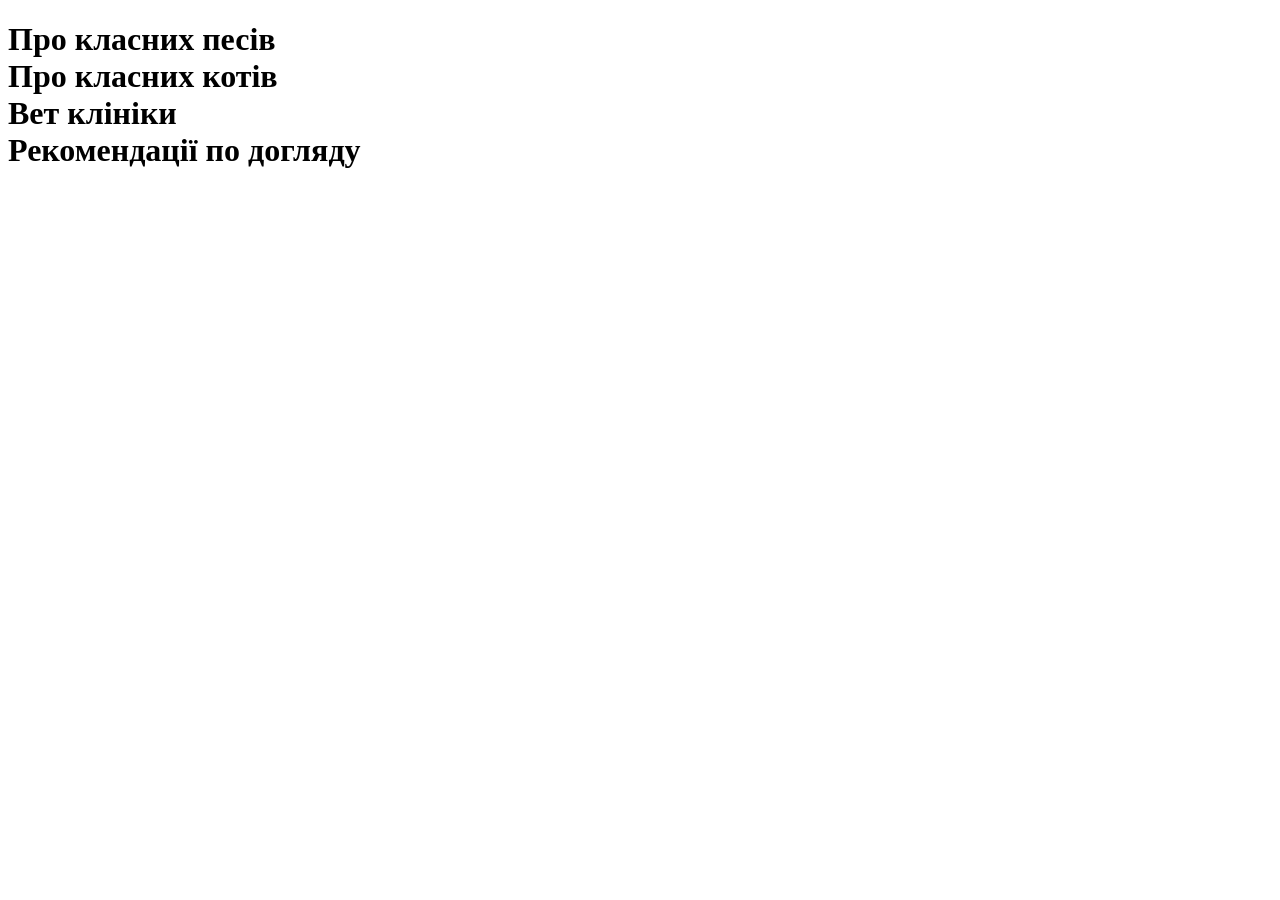
==== index.html @ 20bef826 "[ADD] sections" ====
<!DOCTYPE html>
<html lang="en">
<head>
    <meta charset="UTF-8">
    <meta name="viewport" content="width=device-width, initial-scale=1.0">
    <title>Document</title>
</head>
<body>
    <h1>
        <section>Про класних песів</section>
        <section>Про класних котів</section>
        <section>Вет клініки</section>
        <section>Рекомендації по догляду</section>
    </h1>
</body>
</html>
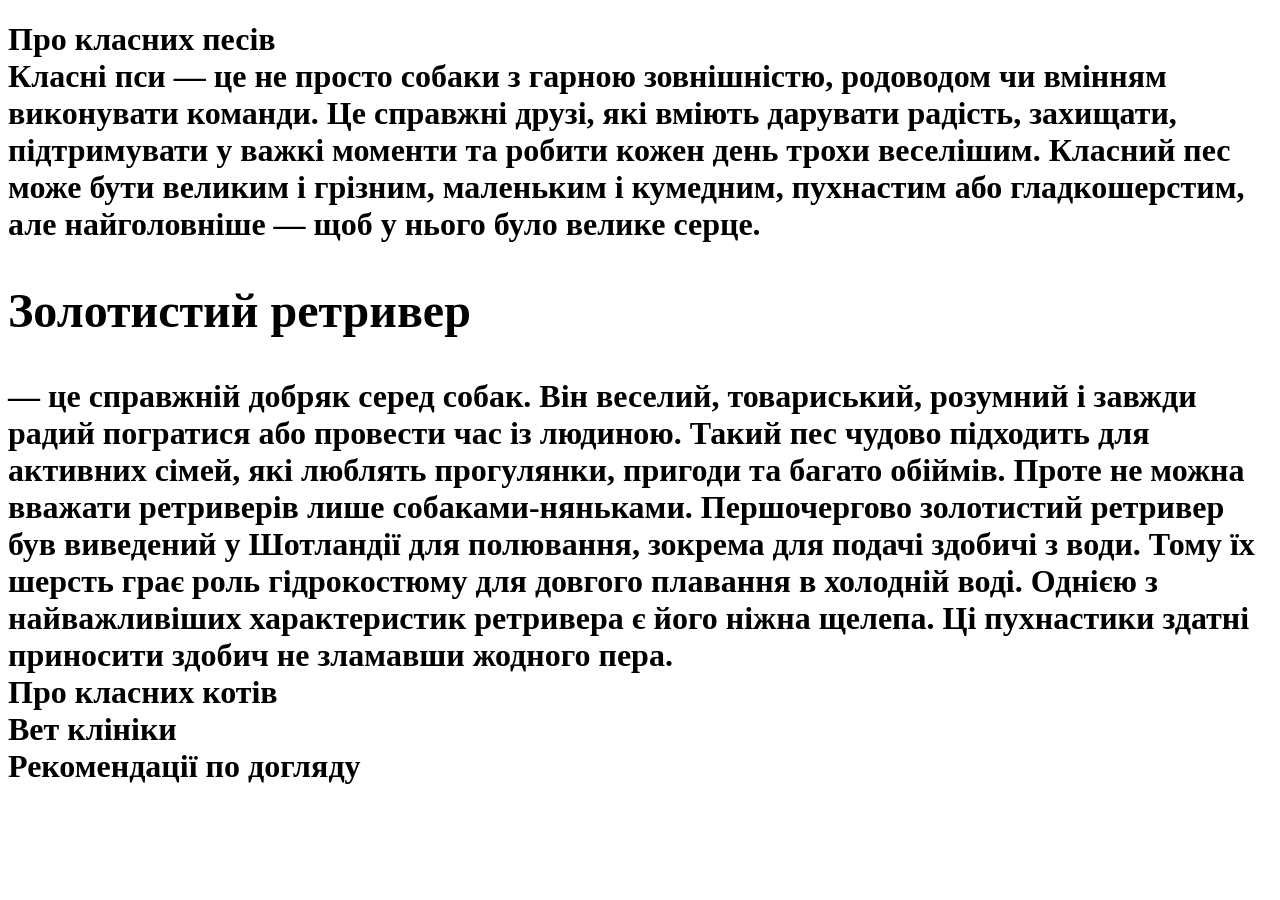
==== commit a85cd43a: "[ADD] golden retriver" ====
--- a/index.html
+++ b/index.html
@@ -8,6 +8,18 @@
 <body>
     <h1>
         <section>Про класних песів</section>
+        <article>Класні пси — це не просто собаки з гарною зовнішністю, родоводом чи вмінням виконувати команди. 
+            Це справжні друзі, які вміють дарувати радість, захищати, підтримувати у важкі моменти та робити кожен день трохи веселішим. 
+            Класний пес може бути великим і грізним, маленьким і кумедним, 
+            пухнастим або гладкошерстим, але найголовніше — щоб у нього було велике серце.
+        <h2>Золотистий ретривер</h2>— це справжній добряк серед собак. 
+        Він веселий, товариський, розумний і завжди радий погратися 
+        або провести час із людиною. 
+        Такий пес чудово підходить для активних сімей, які люблять прогулянки,
+         пригоди та багато обіймів. Проте не можна вважати ретриверів лише 
+        собаками-няньками. Першочергово золотистий ретривер був виведений у Шотландії
+    для полювання, зокрема для подачі здобичі з води. Тому їх шерсть грає роль гідрокостюму для довгого плавання в холодній воді. 
+Однією з найважливіших характеристик ретривера є його ніжна щелепа. Ці пухнастики здатні приносити здобич не зламавши жодного пера.</article>
         <section>Про класних котів</section>
         <section>Вет клініки</section>
         <section>Рекомендації по догляду</section>
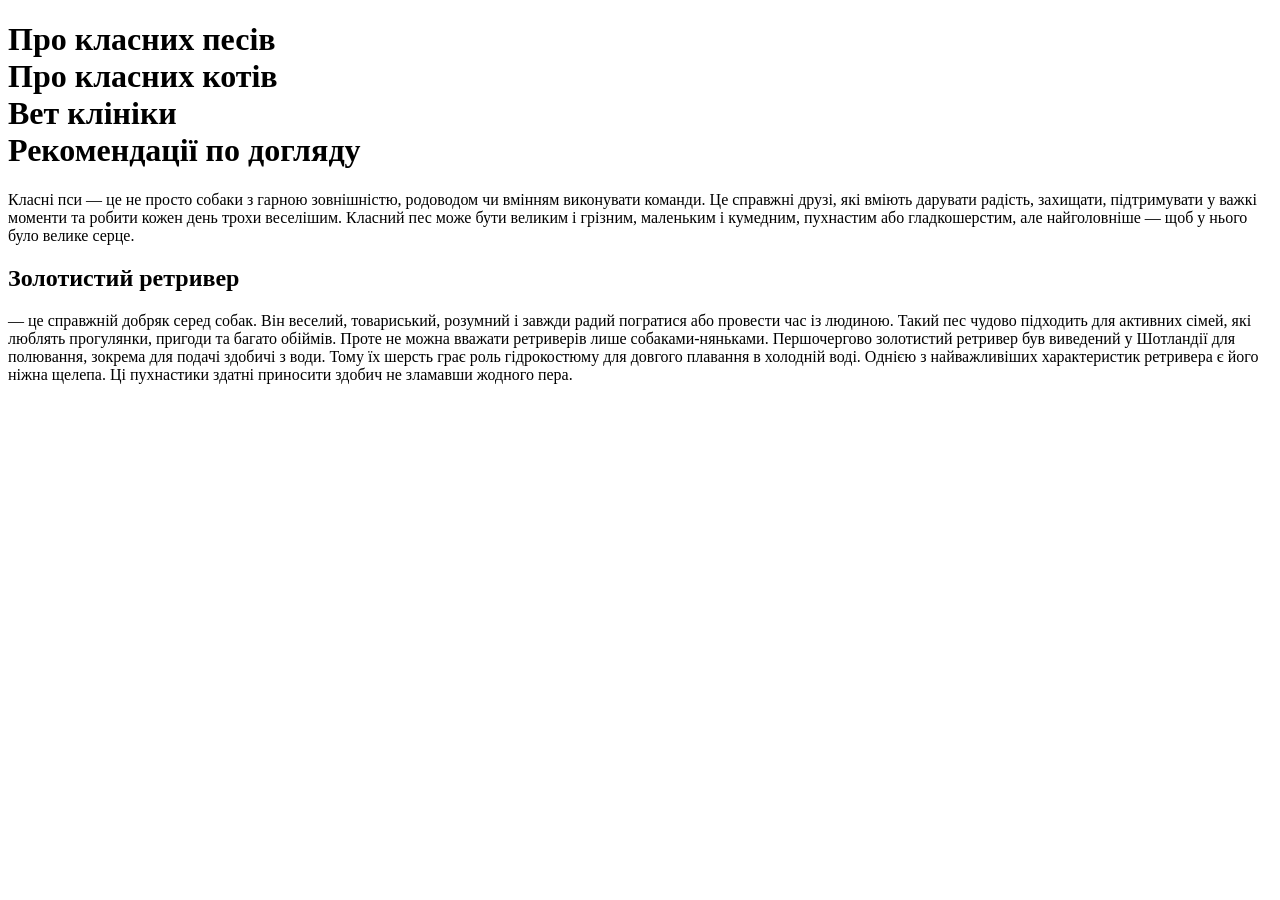
==== commit d1bdeef0: "[change]" ====
--- a/index.html
+++ b/index.html
@@ -8,7 +8,11 @@
 <body>
     <h1>
         <section>Про класних песів</section>
-        <article>Класні пси — це не просто собаки з гарною зовнішністю, родоводом чи вмінням виконувати команди. 
+        <section>Про класних котів</section>
+        <section>Вет клініки</section>
+        <section>Рекомендації по догляду</section>
+    </h1> 
+    <article>Класні пси — це не просто собаки з гарною зовнішністю, родоводом чи вмінням виконувати команди. 
             Це справжні друзі, які вміють дарувати радість, захищати, підтримувати у важкі моменти та робити кожен день трохи веселішим. 
             Класний пес може бути великим і грізним, маленьким і кумедним, 
             пухнастим або гладкошерстим, але найголовніше — щоб у нього було велике серце.
@@ -20,9 +24,5 @@
         собаками-няньками. Першочергово золотистий ретривер був виведений у Шотландії
     для полювання, зокрема для подачі здобичі з води. Тому їх шерсть грає роль гідрокостюму для довгого плавання в холодній воді. 
 Однією з найважливіших характеристик ретривера є його ніжна щелепа. Ці пухнастики здатні приносити здобич не зламавши жодного пера.</article>
-        <section>Про класних котів</section>
-        <section>Вет клініки</section>
-        <section>Рекомендації по догляду</section>
-    </h1>
 </body>
 </html>
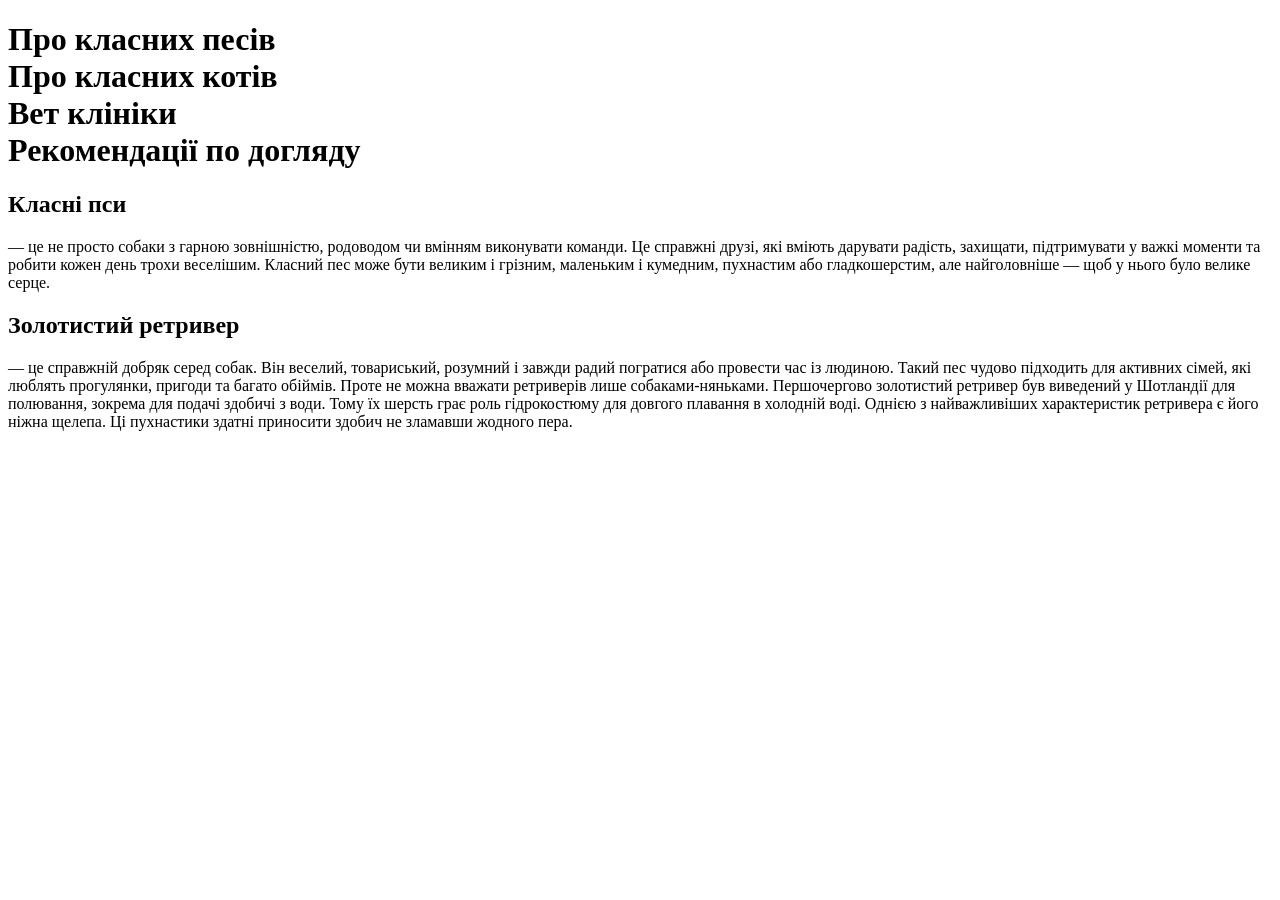
==== commit 9ae00c7b: "1" ====
--- a/index.html
+++ b/index.html
@@ -12,7 +12,7 @@
         <section>Вет клініки</section>
         <section>Рекомендації по догляду</section>
     </h1> 
-    <article>Класні пси — це не просто собаки з гарною зовнішністю, родоводом чи вмінням виконувати команди. 
+    <article><h2>Класні пси</h2> — це не просто собаки з гарною зовнішністю, родоводом чи вмінням виконувати команди. 
             Це справжні друзі, які вміють дарувати радість, захищати, підтримувати у важкі моменти та робити кожен день трохи веселішим. 
             Класний пес може бути великим і грізним, маленьким і кумедним, 
             пухнастим або гладкошерстим, але найголовніше — щоб у нього було велике серце.
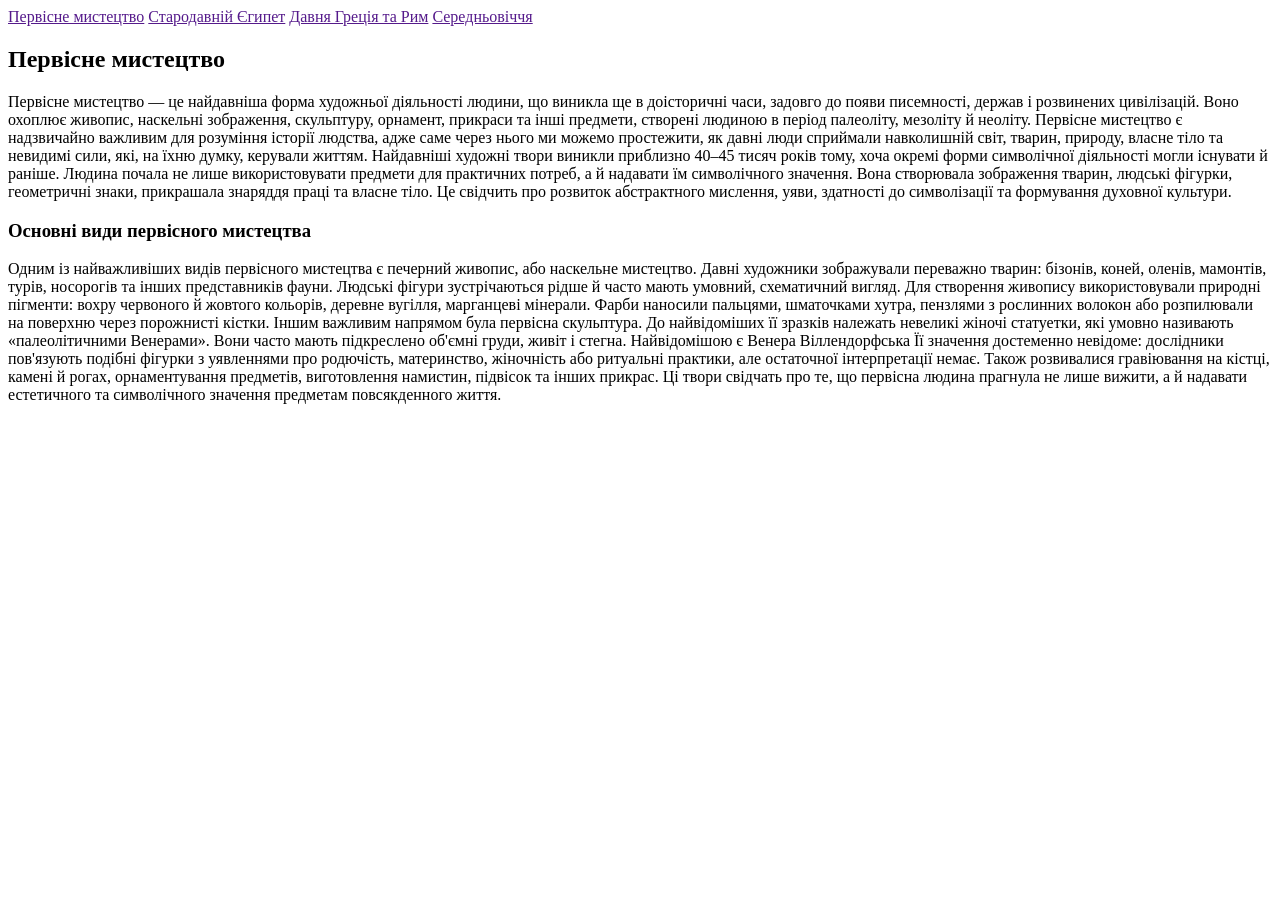
==== commit 716b5761: "[CHANGE] to historu of art" ====
--- a/index.html
+++ b/index.html
@@ -3,26 +3,39 @@
 <head>
     <meta charset="UTF-8">
     <meta name="viewport" content="width=device-width, initial-scale=1.0">
-    <title>Document</title>
+    <title>History of art</title>
 </head>
 <body>
-    <h1>
-        <section>Про класних песів</section>
-        <section>Про класних котів</section>
-        <section>Вет клініки</section>
-        <section>Рекомендації по догляду</section>
-    </h1> 
-    <article><h2>Класні пси</h2> — це не просто собаки з гарною зовнішністю, родоводом чи вмінням виконувати команди. 
-            Це справжні друзі, які вміють дарувати радість, захищати, підтримувати у важкі моменти та робити кожен день трохи веселішим. 
-            Класний пес може бути великим і грізним, маленьким і кумедним, 
-            пухнастим або гладкошерстим, але найголовніше — щоб у нього було велике серце.
-        <h2>Золотистий ретривер</h2>— це справжній добряк серед собак. 
-        Він веселий, товариський, розумний і завжди радий погратися 
-        або провести час із людиною. 
-        Такий пес чудово підходить для активних сімей, які люблять прогулянки,
-         пригоди та багато обіймів. Проте не можна вважати ретриверів лише 
-        собаками-няньками. Першочергово золотистий ретривер був виведений у Шотландії
-    для полювання, зокрема для подачі здобичі з води. Тому їх шерсть грає роль гідрокостюму для довгого плавання в холодній воді. 
-Однією з найважливіших характеристик ретривера є його ніжна щелепа. Ці пухнастики здатні приносити здобич не зламавши жодного пера.</article>
-</body>
+    <nav>
+        <a href="">Первісне мистецтво</a>
+        <a href="">Стародавній Єгипет</a>
+        <a href="">Давня Греція та Рим</a>
+        <a href="">Середньовіччя</a>
+    </nav>
+
+    <main><article>
+        <h2>Первісне мистецтво</h2>
+        <section>Первісне мистецтво — це найдавніша форма художньої діяльності людини, 
+            що виникла ще в доісторичні часи, задовго до появи писемності, 
+            держав і розвинених цивілізацій. Воно охоплює живопис, наскельні зображення, 
+            скульптуру, орнамент, прикраси та інші предмети, створені людиною в період палеоліту, мезоліту й неоліту. 
+            Первісне мистецтво є надзвичайно важливим для розуміння історії людства, адже саме через нього ми можемо простежити, 
+            як давні люди сприймали навколишній світ, тварин, природу, власне тіло та невидимі сили, які, на їхню думку, керували життям.
+            Найдавніші художні твори виникли приблизно 40–45 тисяч років тому, хоча окремі форми символічної діяльності могли існувати й раніше. 
+            Людина почала не лише використовувати предмети для практичних потреб, а й надавати їм символічного значення. Вона створювала зображення тварин,
+            людські фігурки, геометричні знаки, прикрашала знаряддя праці та власне тіло. Це свідчить про розвиток абстрактного мислення, уяви, здатності до 
+            символізації та формування духовної культури. <h3>Основні види первісного мистецтва</h3> Одним із найважливіших видів первісного мистецтва 
+            є печерний живопис, або наскельне мистецтво. Давні художники зображували переважно тварин: бізонів, коней, оленів, 
+            мамонтів, турів, носорогів та інших представників фауни. Людські фігури зустрічаються рідше й часто мають умовний, схематичний вигляд. 
+            Для створення живопису використовували природні пігменти: вохру червоного й жовтого кольорів, деревне вугілля, марганцеві мінерали. 
+            Фарби наносили пальцями, шматочками хутра, пензлями з рослинних волокон або розпилювали на поверхню через порожнисті кістки.
+            Іншим важливим напрямом була первісна скульптура. До найвідоміших її зразків належать невеликі жіночі статуетки, які умовно називають «палеолітичними Венерами». 
+            Вони часто мають підкреслено об'ємні груди, живіт і стегна. Найвідомішою є
+            Венера Віллендорфська
+            Її значення достеменно невідоме: дослідники пов'язують подібні фігурки з уявленнями про родючість,
+             материнство, жіночність або ритуальні практики, але остаточної інтерпретації немає. Також розвивалися гравіювання на кістці, камені й рогах, орнаментування предметів, 
+             виготовлення намистин, підвісок та інших прикрас. Ці твори свідчать про те, що первісна людина прагнула не лише вижити, 
+             а й надавати естетичного та символічного значення предметам повсякденного життя.</section>
+    </article></main>
+    </body>
 </html>
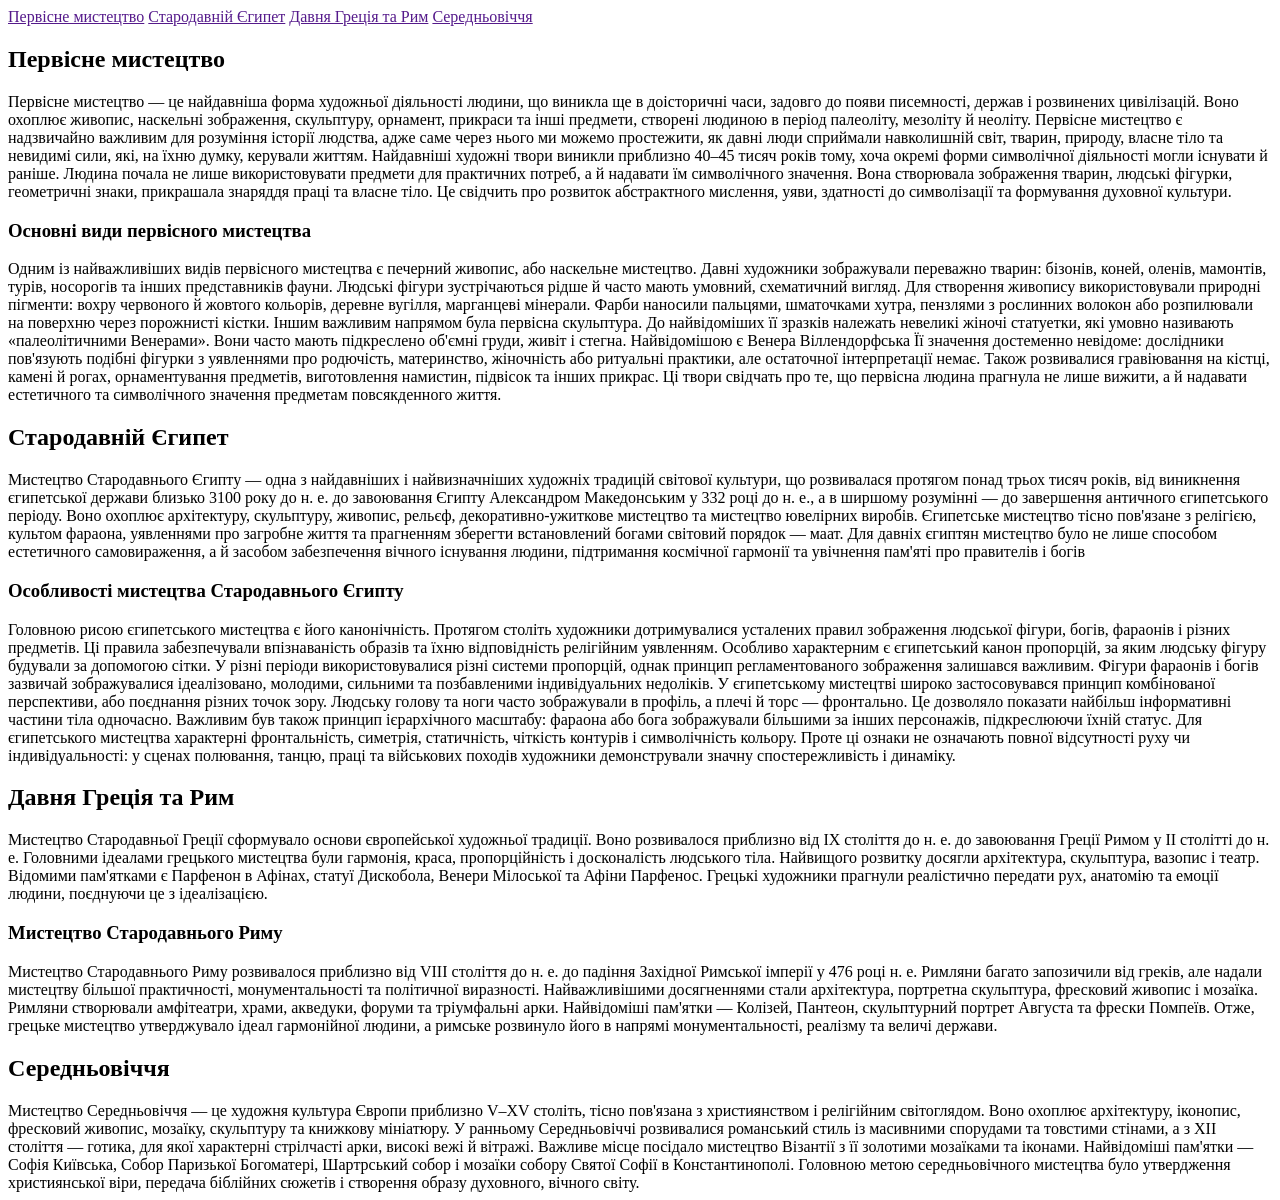
==== commit 7e2085b4: "[ADD]Text" ====
--- a/index.html
+++ b/index.html
@@ -13,7 +13,8 @@
         <a href="">Середньовіччя</a>
     </nav>
 
-    <main><article>
+    <main>
+        <article>
         <h2>Первісне мистецтво</h2>
         <section>Первісне мистецтво — це найдавніша форма художньої діяльності людини, 
             що виникла ще в доісторичні часи, задовго до появи писемності, 
@@ -36,6 +37,46 @@
              материнство, жіночність або ритуальні практики, але остаточної інтерпретації немає. Також розвивалися гравіювання на кістці, камені й рогах, орнаментування предметів, 
              виготовлення намистин, підвісок та інших прикрас. Ці твори свідчать про те, що первісна людина прагнула не лише вижити, 
              а й надавати естетичного та символічного значення предметам повсякденного життя.</section>
-    </article></main>
+    </article>
+<article>
+        <h2>Стародавній Єгипет</h2>
+        <section>Мистецтво Стародавнього Єгипту — одна з найдавніших і найвизначніших художніх традицій світової культури, що розвивалася протягом понад трьох тисяч років, 
+            від виникнення єгипетської держави близько 3100 року до н. е. до завоювання Єгипту Александром Македонським у 332 році до н. е., а в ширшому розумінні — до завершення 
+            античного єгипетського періоду. Воно охоплює архітектуру, скульптуру, живопис, рельєф, декоративно-ужиткове мистецтво та мистецтво ювелірних виробів.
+            Єгипетське мистецтво тісно пов'язане з релігією, культом фараона, уявленнями про загробне життя та прагненням зберегти встановлений богами світовий порядок — маат. 
+            Для давніх єгиптян мистецтво було не лише способом естетичного самовираження, а й засобом забезпечення вічного існування людини, підтримання космічної гармонії та увічнення
+             пам'яті про правителів і богів<h3>Особливості мистецтва Стародавнього Єгипту</h3> Головною рисою єгипетського мистецтва є його канонічність. 
+             Протягом століть художники дотримувалися усталених правил зображення людської фігури, богів, фараонів і різних предметів. Ці правила забезпечували впізнаваність 
+             образів та їхню відповідність релігійним уявленням. Особливо характерним є єгипетський канон пропорцій, за яким людську фігуру будували за допомогою сітки.
+              У різні періоди використовувалися різні системи пропорцій, однак принцип регламентованого зображення залишався важливим. Фігури фараонів і богів зазвичай зображувалися
+               ідеалізовано, молодими, сильними та позбавленими індивідуальних недоліків. У єгипетському мистецтві широко застосовувався принцип комбінованої 
+               перспективи, або поєднання різних точок зору. Людську голову та ноги часто зображували в профіль, а плечі й торс — фронтально. Це дозволяло показати найбільш 
+               інформативні частини тіла одночасно. Важливим був також принцип ієрархічного масштабу: фараона або бога зображували більшими за інших персонажів, підкреслюючи їхній
+                статус. Для єгипетського мистецтва характерні фронтальність, симетрія, статичність, чіткість контурів і символічність кольору. 
+                Проте ці ознаки не означають повної відсутності руху чи індивідуальності: у сценах полювання, танцю, праці та військових походів 
+                художники демонстрували значну спостережливість і динаміку.</section>
+    </article>
+    <article>
+        <h2>Давня Греція та Рим</h2>
+        <section>Мистецтво Стародавньої Греції сформувало основи європейської художньої традиції. 
+            Воно розвивалося приблизно від IX століття до н. е. до завоювання Греції Римом у II столітті до н. е. 
+            Головними ідеалами грецького мистецтва були гармонія, краса, пропорційність і досконалість людського тіла. Найвищого розвитку досягли архітектура, скульптура, вазопис і театр.
+             Відомими пам'ятками є Парфенон в Афінах, статуї Дискобола, Венери Мілоської та Афіни Парфенос. Грецькі художники прагнули реалістично передати рух, анатомію та емоції людини, поєднуючи 
+             це з ідеалізацією.<h3>Мистецтво Стародавнього Риму</h3> Мистецтво Стародавнього Риму розвивалося приблизно від VIII століття до н. е. до падіння Західної 
+             Римської імперії у 476 році н. е. Римляни багато запозичили від греків, але надали мистецтву більшої практичності, монументальності та політичної виразності.
+             Найважливішими досягненнями стали архітектура, портретна скульптура, фресковий живопис і мозаїка. Римляни створювали амфітеатри, храми, акведуки, форуми та
+              тріумфальні арки. Найвідоміші пам'ятки — Колізей, Пантеон, скульптурний портрет Августа та фрески Помпеїв. 
+              Отже, грецьке мистецтво утверджувало ідеал гармонійної людини, а римське розвинуло його в напрямі монументальності, реалізму та величі держави.</section>
+    </article>
+    <article>
+        <h2>Середньовіччя</h2>
+        <section>Мистецтво Середньовіччя — це художня культура Європи приблизно V–XV століть, тісно пов'язана з християнством і релігійним світоглядом. 
+            Воно охоплює архітектуру, іконопис, фресковий живопис, мозаїку, скульптуру та книжкову мініатюру. 
+            У ранньому Середньовіччі розвивалися романський стиль із масивними спорудами та товстими стінами, а з XII століття — готика, 
+            для якої характерні стрілчасті арки, високі вежі й вітражі. Важливе місце посідало мистецтво Візантії з її золотими мозаїками та іконами. 
+            Найвідоміші пам'ятки — Софія Київська, Собор Паризької Богоматері, Шартрський собор і мозаїки собору Святої Софії в Константинополі.
+            Головною метою середньовічного мистецтва було утвердження християнської віри, передача біблійних сюжетів і створення образу духовного, вічного світу.</section>
+    </article>
+</main>
     </body>
 </html>
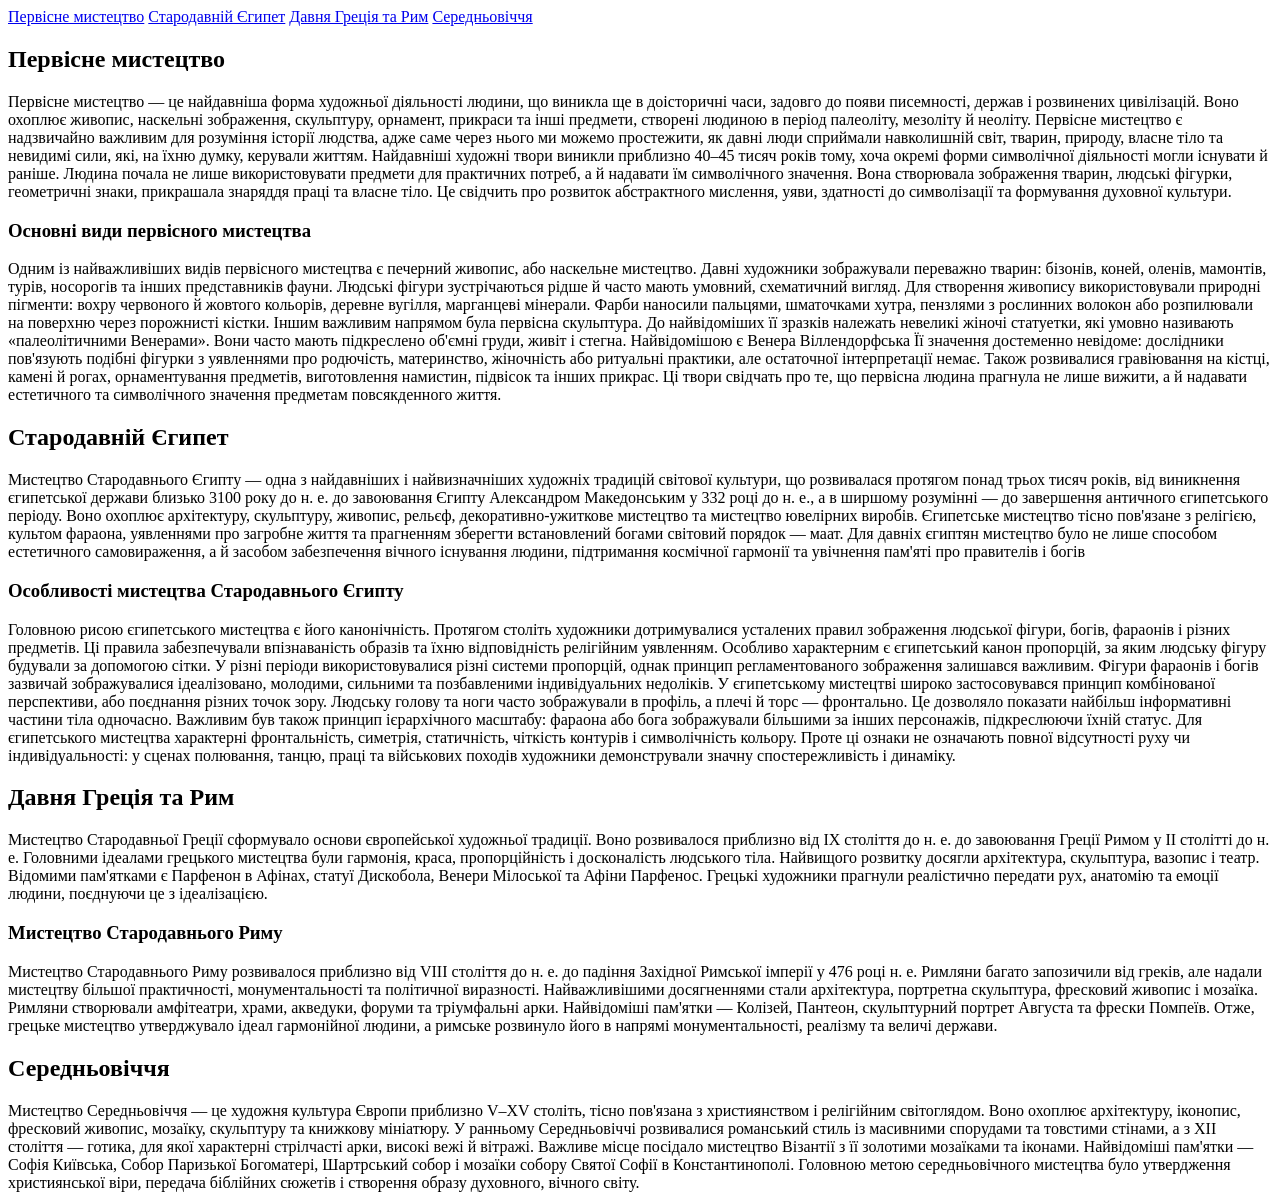
==== commit fe0a709c: "[ADD] inner href" ====
--- a/index.html
+++ b/index.html
@@ -7,15 +7,15 @@
 </head>
 <body>
     <nav>
-        <a href="">Первісне мистецтво</a>
-        <a href="">Стародавній Єгипет</a>
-        <a href="">Давня Греція та Рим</a>
-        <a href="">Середньовіччя</a>
+        <a href="#Первісне">Первісне мистецтво</a>
+        <a href="#Стародавній">Стародавній Єгипет</a>
+        <a href="#Давня Г">Давня Греція та Рим</a>
+        <a href="#Середньовіччя">Середньовіччя</a>
     </nav>
 
     <main>
         <article>
-        <h2>Первісне мистецтво</h2>
+        <h2 id="Первісне">Первісне мистецтво</h2>
         <section>Первісне мистецтво — це найдавніша форма художньої діяльності людини, 
             що виникла ще в доісторичні часи, задовго до появи писемності, 
             держав і розвинених цивілізацій. Воно охоплює живопис, наскельні зображення, 
@@ -39,7 +39,7 @@
              а й надавати естетичного та символічного значення предметам повсякденного життя.</section>
     </article>
 <article>
-        <h2>Стародавній Єгипет</h2>
+        <h2 id="Стародавній">Стародавній Єгипет</h2>
         <section>Мистецтво Стародавнього Єгипту — одна з найдавніших і найвизначніших художніх традицій світової культури, що розвивалася протягом понад трьох тисяч років, 
             від виникнення єгипетської держави близько 3100 року до н. е. до завоювання Єгипту Александром Македонським у 332 році до н. е., а в ширшому розумінні — до завершення 
             античного єгипетського періоду. Воно охоплює архітектуру, скульптуру, живопис, рельєф, декоративно-ужиткове мистецтво та мистецтво ювелірних виробів.
@@ -57,7 +57,7 @@
                 художники демонстрували значну спостережливість і динаміку.</section>
     </article>
     <article>
-        <h2>Давня Греція та Рим</h2>
+        <h2 id="Давня Г">Давня Греція та Рим</h2>
         <section>Мистецтво Стародавньої Греції сформувало основи європейської художньої традиції. 
             Воно розвивалося приблизно від IX століття до н. е. до завоювання Греції Римом у II столітті до н. е. 
             Головними ідеалами грецького мистецтва були гармонія, краса, пропорційність і досконалість людського тіла. Найвищого розвитку досягли архітектура, скульптура, вазопис і театр.
@@ -69,7 +69,7 @@
               Отже, грецьке мистецтво утверджувало ідеал гармонійної людини, а римське розвинуло його в напрямі монументальності, реалізму та величі держави.</section>
     </article>
     <article>
-        <h2>Середньовіччя</h2>
+        <h2 id="Середньовіччя">Середньовіччя</h2>
         <section>Мистецтво Середньовіччя — це художня культура Європи приблизно V–XV століть, тісно пов'язана з християнством і релігійним світоглядом. 
             Воно охоплює архітектуру, іконопис, фресковий живопис, мозаїку, скульптуру та книжкову мініатюру. 
             У ранньому Середньовіччі розвивалися романський стиль із масивними спорудами та товстими стінами, а з XII століття — готика, 
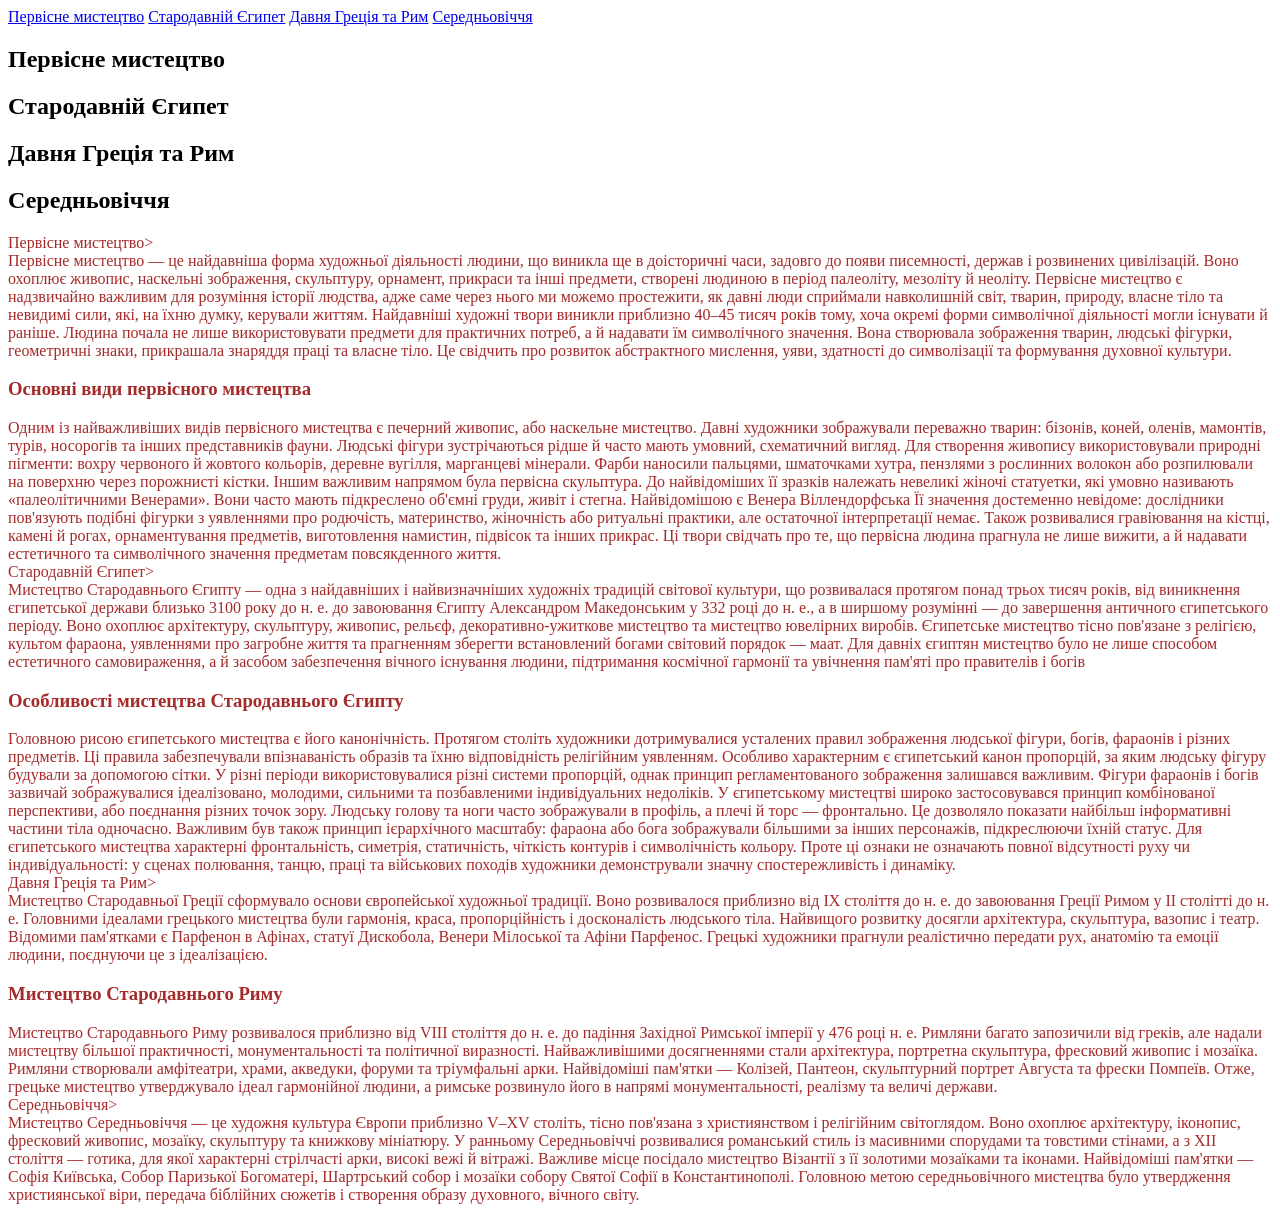
==== commit 0663485e: "Add files via upload" ====
--- a/index.html
+++ b/index.html
@@ -1,82 +1,85 @@
-<!DOCTYPE html>
-<html lang="en">
-<head>
-    <meta charset="UTF-8">
-    <meta name="viewport" content="width=device-width, initial-scale=1.0">
-    <title>History of art</title>
-</head>
-<body>
-    <nav>
-        <a href="#Первісне">Первісне мистецтво</a>
-        <a href="#Стародавній">Стародавній Єгипет</a>
-        <a href="#Давня Г">Давня Греція та Рим</a>
-        <a href="#Середньовіччя">Середньовіччя</a>
-    </nav>
-
-    <main>
-        <article>
-        <h2 id="Первісне">Первісне мистецтво</h2>
-        <section>Первісне мистецтво — це найдавніша форма художньої діяльності людини, 
-            що виникла ще в доісторичні часи, задовго до появи писемності, 
-            держав і розвинених цивілізацій. Воно охоплює живопис, наскельні зображення, 
-            скульптуру, орнамент, прикраси та інші предмети, створені людиною в період палеоліту, мезоліту й неоліту. 
-            Первісне мистецтво є надзвичайно важливим для розуміння історії людства, адже саме через нього ми можемо простежити, 
-            як давні люди сприймали навколишній світ, тварин, природу, власне тіло та невидимі сили, які, на їхню думку, керували життям.
-            Найдавніші художні твори виникли приблизно 40–45 тисяч років тому, хоча окремі форми символічної діяльності могли існувати й раніше. 
-            Людина почала не лише використовувати предмети для практичних потреб, а й надавати їм символічного значення. Вона створювала зображення тварин,
-            людські фігурки, геометричні знаки, прикрашала знаряддя праці та власне тіло. Це свідчить про розвиток абстрактного мислення, уяви, здатності до 
-            символізації та формування духовної культури. <h3>Основні види первісного мистецтва</h3> Одним із найважливіших видів первісного мистецтва 
-            є печерний живопис, або наскельне мистецтво. Давні художники зображували переважно тварин: бізонів, коней, оленів, 
-            мамонтів, турів, носорогів та інших представників фауни. Людські фігури зустрічаються рідше й часто мають умовний, схематичний вигляд. 
-            Для створення живопису використовували природні пігменти: вохру червоного й жовтого кольорів, деревне вугілля, марганцеві мінерали. 
-            Фарби наносили пальцями, шматочками хутра, пензлями з рослинних волокон або розпилювали на поверхню через порожнисті кістки.
-            Іншим важливим напрямом була первісна скульптура. До найвідоміших її зразків належать невеликі жіночі статуетки, які умовно називають «палеолітичними Венерами». 
-            Вони часто мають підкреслено об'ємні груди, живіт і стегна. Найвідомішою є
-            Венера Віллендорфська
-            Її значення достеменно невідоме: дослідники пов'язують подібні фігурки з уявленнями про родючість,
-             материнство, жіночність або ритуальні практики, але остаточної інтерпретації немає. Також розвивалися гравіювання на кістці, камені й рогах, орнаментування предметів, 
-             виготовлення намистин, підвісок та інших прикрас. Ці твори свідчать про те, що первісна людина прагнула не лише вижити, 
-             а й надавати естетичного та символічного значення предметам повсякденного життя.</section>
-    </article>
-<article>
-        <h2 id="Стародавній">Стародавній Єгипет</h2>
-        <section>Мистецтво Стародавнього Єгипту — одна з найдавніших і найвизначніших художніх традицій світової культури, що розвивалася протягом понад трьох тисяч років, 
-            від виникнення єгипетської держави близько 3100 року до н. е. до завоювання Єгипту Александром Македонським у 332 році до н. е., а в ширшому розумінні — до завершення 
-            античного єгипетського періоду. Воно охоплює архітектуру, скульптуру, живопис, рельєф, декоративно-ужиткове мистецтво та мистецтво ювелірних виробів.
-            Єгипетське мистецтво тісно пов'язане з релігією, культом фараона, уявленнями про загробне життя та прагненням зберегти встановлений богами світовий порядок — маат. 
-            Для давніх єгиптян мистецтво було не лише способом естетичного самовираження, а й засобом забезпечення вічного існування людини, підтримання космічної гармонії та увічнення
-             пам'яті про правителів і богів<h3>Особливості мистецтва Стародавнього Єгипту</h3> Головною рисою єгипетського мистецтва є його канонічність. 
-             Протягом століть художники дотримувалися усталених правил зображення людської фігури, богів, фараонів і різних предметів. Ці правила забезпечували впізнаваність 
-             образів та їхню відповідність релігійним уявленням. Особливо характерним є єгипетський канон пропорцій, за яким людську фігуру будували за допомогою сітки.
-              У різні періоди використовувалися різні системи пропорцій, однак принцип регламентованого зображення залишався важливим. Фігури фараонів і богів зазвичай зображувалися
-               ідеалізовано, молодими, сильними та позбавленими індивідуальних недоліків. У єгипетському мистецтві широко застосовувався принцип комбінованої 
-               перспективи, або поєднання різних точок зору. Людську голову та ноги часто зображували в профіль, а плечі й торс — фронтально. Це дозволяло показати найбільш 
-               інформативні частини тіла одночасно. Важливим був також принцип ієрархічного масштабу: фараона або бога зображували більшими за інших персонажів, підкреслюючи їхній
-                статус. Для єгипетського мистецтва характерні фронтальність, симетрія, статичність, чіткість контурів і символічність кольору. 
-                Проте ці ознаки не означають повної відсутності руху чи індивідуальності: у сценах полювання, танцю, праці та військових походів 
-                художники демонстрували значну спостережливість і динаміку.</section>
-    </article>
-    <article>
-        <h2 id="Давня Г">Давня Греція та Рим</h2>
-        <section>Мистецтво Стародавньої Греції сформувало основи європейської художньої традиції. 
-            Воно розвивалося приблизно від IX століття до н. е. до завоювання Греції Римом у II столітті до н. е. 
-            Головними ідеалами грецького мистецтва були гармонія, краса, пропорційність і досконалість людського тіла. Найвищого розвитку досягли архітектура, скульптура, вазопис і театр.
-             Відомими пам'ятками є Парфенон в Афінах, статуї Дискобола, Венери Мілоської та Афіни Парфенос. Грецькі художники прагнули реалістично передати рух, анатомію та емоції людини, поєднуючи 
-             це з ідеалізацією.<h3>Мистецтво Стародавнього Риму</h3> Мистецтво Стародавнього Риму розвивалося приблизно від VIII століття до н. е. до падіння Західної 
-             Римської імперії у 476 році н. е. Римляни багато запозичили від греків, але надали мистецтву більшої практичності, монументальності та політичної виразності.
-             Найважливішими досягненнями стали архітектура, портретна скульптура, фресковий живопис і мозаїка. Римляни створювали амфітеатри, храми, акведуки, форуми та
-              тріумфальні арки. Найвідоміші пам'ятки — Колізей, Пантеон, скульптурний портрет Августа та фрески Помпеїв. 
-              Отже, грецьке мистецтво утверджувало ідеал гармонійної людини, а римське розвинуло його в напрямі монументальності, реалізму та величі держави.</section>
-    </article>
-    <article>
-        <h2 id="Середньовіччя">Середньовіччя</h2>
-        <section>Мистецтво Середньовіччя — це художня культура Європи приблизно V–XV століть, тісно пов'язана з християнством і релігійним світоглядом. 
-            Воно охоплює архітектуру, іконопис, фресковий живопис, мозаїку, скульптуру та книжкову мініатюру. 
-            У ранньому Середньовіччі розвивалися романський стиль із масивними спорудами та товстими стінами, а з XII століття — готика, 
-            для якої характерні стрілчасті арки, високі вежі й вітражі. Важливе місце посідало мистецтво Візантії з її золотими мозаїками та іконами. 
-            Найвідоміші пам'ятки — Софія Київська, Собор Паризької Богоматері, Шартрський собор і мозаїки собору Святої Софії в Константинополі.
-            Головною метою середньовічного мистецтва було утвердження християнської віри, передача біблійних сюжетів і створення образу духовного, вічного світу.</section>
-    </article>
-</main>
-    </body>
+<!DOCTYPE html>
+<html lang="en">
+<head>
+    <meta charset="UTF-8">
+    <meta name="viewport" content="width=device-width, initial-scale=1.0">
+    <title>History of art</title>
+    <link rel="stylesheet" href="style.css">
+</head>
+<body>
+    
+<header>
+    <nav>
+        <a href="#Первісне">Первісне мистецтво</a>
+        <a href="#Стародавній">Стародавній Єгипет</a>
+        <a href="#Давня Г">Давня Греція та Рим</a>
+        <a href="#Середньовіччя">Середньовіччя</a>
+    </nav>
+    <h2 id="Первісне">Первісне мистецтво</h2>
+ <h2 id="Стародавній">Стародавній Єгипет</h2>
+  <h2 id="Давня Г">Давня Греція та Рим</h2>
+   <h2 id="Середньовіччя">Середньовіччя</h2>
+</header>
+    <main>
+        <article id="Первісне">Первісне мистецтво>
+        <section>Первісне мистецтво — це найдавніша форма художньої діяльності людини, 
+            що виникла ще в доісторичні часи, задовго до появи писемності, 
+            держав і розвинених цивілізацій. Воно охоплює живопис, наскельні зображення, 
+            скульптуру, орнамент, прикраси та інші предмети, створені людиною в період палеоліту, мезоліту й неоліту. 
+            Первісне мистецтво є надзвичайно важливим для розуміння історії людства, адже саме через нього ми можемо простежити, 
+            як давні люди сприймали навколишній світ, тварин, природу, власне тіло та невидимі сили, які, на їхню думку, керували життям.
+            Найдавніші художні твори виникли приблизно 40–45 тисяч років тому, хоча окремі форми символічної діяльності могли існувати й раніше. 
+            Людина почала не лише використовувати предмети для практичних потреб, а й надавати їм символічного значення. Вона створювала зображення тварин,
+            людські фігурки, геометричні знаки, прикрашала знаряддя праці та власне тіло. Це свідчить про розвиток абстрактного мислення, уяви, здатності до 
+            символізації та формування духовної культури. <h3>Основні види первісного мистецтва</h3> Одним із найважливіших видів первісного мистецтва 
+            є печерний живопис, або наскельне мистецтво. Давні художники зображували переважно тварин: бізонів, коней, оленів, 
+            мамонтів, турів, носорогів та інших представників фауни. Людські фігури зустрічаються рідше й часто мають умовний, схематичний вигляд. 
+            Для створення живопису використовували природні пігменти: вохру червоного й жовтого кольорів, деревне вугілля, марганцеві мінерали. 
+            Фарби наносили пальцями, шматочками хутра, пензлями з рослинних волокон або розпилювали на поверхню через порожнисті кістки.
+            Іншим важливим напрямом була первісна скульптура. До найвідоміших її зразків належать невеликі жіночі статуетки, які умовно називають «палеолітичними Венерами». 
+            Вони часто мають підкреслено об'ємні груди, живіт і стегна. Найвідомішою є
+            Венера Віллендорфська
+            Її значення достеменно невідоме: дослідники пов'язують подібні фігурки з уявленнями про родючість,
+             материнство, жіночність або ритуальні практики, але остаточної інтерпретації немає. Також розвивалися гравіювання на кістці, камені й рогах, орнаментування предметів, 
+             виготовлення намистин, підвісок та інших прикрас. Ці твори свідчать про те, що первісна людина прагнула не лише вижити, 
+             а й надавати естетичного та символічного значення предметам повсякденного життя.</section>
+    </article>
+<article id="Стародавній">Стародавній Єгипет>
+        <section>Мистецтво Стародавнього Єгипту — одна з найдавніших і найвизначніших художніх традицій світової культури, що розвивалася протягом понад трьох тисяч років, 
+            від виникнення єгипетської держави близько 3100 року до н. е. до завоювання Єгипту Александром Македонським у 332 році до н. е., а в ширшому розумінні — до завершення 
+            античного єгипетського періоду. Воно охоплює архітектуру, скульптуру, живопис, рельєф, декоративно-ужиткове мистецтво та мистецтво ювелірних виробів.
+            Єгипетське мистецтво тісно пов'язане з релігією, культом фараона, уявленнями про загробне життя та прагненням зберегти встановлений богами світовий порядок — маат. 
+            Для давніх єгиптян мистецтво було не лише способом естетичного самовираження, а й засобом забезпечення вічного існування людини, підтримання космічної гармонії та увічнення
+             пам'яті про правителів і богів<h3>Особливості мистецтва Стародавнього Єгипту</h3> Головною рисою єгипетського мистецтва є його канонічність. 
+             Протягом століть художники дотримувалися усталених правил зображення людської фігури, богів, фараонів і різних предметів. Ці правила забезпечували впізнаваність 
+             образів та їхню відповідність релігійним уявленням. Особливо характерним є єгипетський канон пропорцій, за яким людську фігуру будували за допомогою сітки.
+              У різні періоди використовувалися різні системи пропорцій, однак принцип регламентованого зображення залишався важливим. Фігури фараонів і богів зазвичай зображувалися
+               ідеалізовано, молодими, сильними та позбавленими індивідуальних недоліків. У єгипетському мистецтві широко застосовувався принцип комбінованої 
+               перспективи, або поєднання різних точок зору. Людську голову та ноги часто зображували в профіль, а плечі й торс — фронтально. Це дозволяло показати найбільш 
+               інформативні частини тіла одночасно. Важливим був також принцип ієрархічного масштабу: фараона або бога зображували більшими за інших персонажів, підкреслюючи їхній
+                статус. Для єгипетського мистецтва характерні фронтальність, симетрія, статичність, чіткість контурів і символічність кольору. 
+                Проте ці ознаки не означають повної відсутності руху чи індивідуальності: у сценах полювання, танцю, праці та військових походів 
+                художники демонстрували значну спостережливість і динаміку.</section>
+    </article>
+    <article id="Давня Г">Давня Греція та Рим>
+        <section>Мистецтво Стародавньої Греції сформувало основи європейської художньої традиції. 
+            Воно розвивалося приблизно від IX століття до н. е. до завоювання Греції Римом у II столітті до н. е. 
+            Головними ідеалами грецького мистецтва були гармонія, краса, пропорційність і досконалість людського тіла. Найвищого розвитку досягли архітектура, скульптура, вазопис і театр.
+             Відомими пам'ятками є Парфенон в Афінах, статуї Дискобола, Венери Мілоської та Афіни Парфенос. Грецькі художники прагнули реалістично передати рух, анатомію та емоції людини, поєднуючи 
+             це з ідеалізацією.<h3>Мистецтво Стародавнього Риму</h3> Мистецтво Стародавнього Риму розвивалося приблизно від VIII століття до н. е. до падіння Західної 
+             Римської імперії у 476 році н. е. Римляни багато запозичили від греків, але надали мистецтву більшої практичності, монументальності та політичної виразності.
+             Найважливішими досягненнями стали архітектура, портретна скульптура, фресковий живопис і мозаїка. Римляни створювали амфітеатри, храми, акведуки, форуми та
+              тріумфальні арки. Найвідоміші пам'ятки — Колізей, Пантеон, скульптурний портрет Августа та фрески Помпеїв. 
+              Отже, грецьке мистецтво утверджувало ідеал гармонійної людини, а римське розвинуло його в напрямі монументальності, реалізму та величі держави.</section>
+    </article>
+    <article id="Середньовіччя">Середньовіччя>
+        <section>Мистецтво Середньовіччя — це художня культура Європи приблизно V–XV століть, тісно пов'язана з християнством і релігійним світоглядом. 
+            Воно охоплює архітектуру, іконопис, фресковий живопис, мозаїку, скульптуру та книжкову мініатюру. 
+            У ранньому Середньовіччі розвивалися романський стиль із масивними спорудами та товстими стінами, а з XII століття — готика, 
+            для якої характерні стрілчасті арки, високі вежі й вітражі. Важливе місце посідало мистецтво Візантії з її золотими мозаїками та іконами. 
+            Найвідоміші пам'ятки — Софія Київська, Собор Паризької Богоматері, Шартрський собор і мозаїки собору Святої Софії в Константинополі.
+            Головною метою середньовічного мистецтва було утвердження християнської віри, передача біблійних сюжетів і створення образу духовного, вічного світу.</section>
+    </article>
+</main>
+    </body>
 </html>
--- a/style.css
+++ b/style.css
@@ -0,0 +1 @@
+main{color: brown;}
